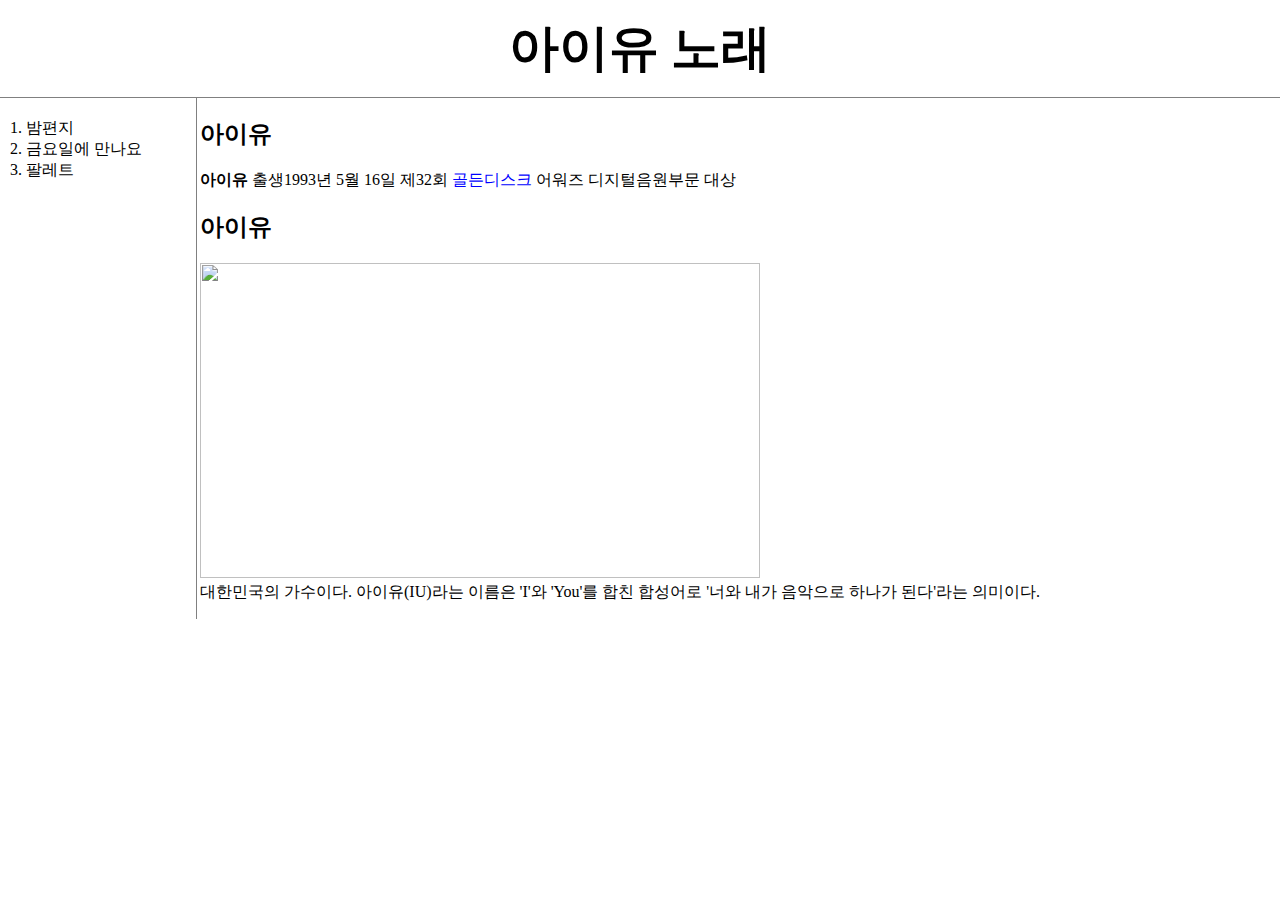
==== index.html @ d79dd1a8 "fourth version 사진크기 조정 줄바꿈" ====
<!doctype html>
<html>
<head>
  <title>아이유 노래</title>
  <meta charset="utf-8">
  <style>
  body{
    margin:0;
  }
  a {
    color:black;
    text-decoration: none;
  }
  h1 {
    font-size: 50px;
    text-align: center;
    border-bottom: 1px solid gray;
    margin:0;
    padding:15px;
  }
  ol{
    border-right: 1px solid gray;
    width:150px;
    margin:0;
    padding:20px;
  }
  #grid ol{
    padding-left: 26px;
  }
  #grid{
    display: grid;
    grid-template-columns: 200px 1fr;
  }
  .saw{
    color:blue;
  }
  </style>
</head>
<body>
  <h1><a href="index.html">아이유 노래</a></h1>
  <div id="grid">
  <ol>
    <li><a href="1.html">밤편지</a></li>
    <li><a href="2.html">금요일에 만나요</a></li>
    <li><a href="3.html">팔레트</a></li>
  </ol>
  <div>
  <h2>아이유</h2>
  <strong>아이유</strong> 출생1993년 5월 16일 제32회
  <a href="https://ko.wikipedia.org/wiki/%EA%B3%A8%EB%93%A0_%EB%94%94%EC%8A%A4%ED%81%AC" target="_blank" title="골든디스크" class="saw">골든디스크</a> 어워즈 디지털음원부문 대상
  <h2>아이유</h2>
  <p><img src="IU.jpg" width="560" height="315"><br> 대한민국의 가수이다. 아이유(IU)라는 이름은 'I'와 'You'를 합친 합성어로 '너와 내가 음악으로 하나가 된다'라는 의미이다.</p>
</div>
</div>
<body>
</html>
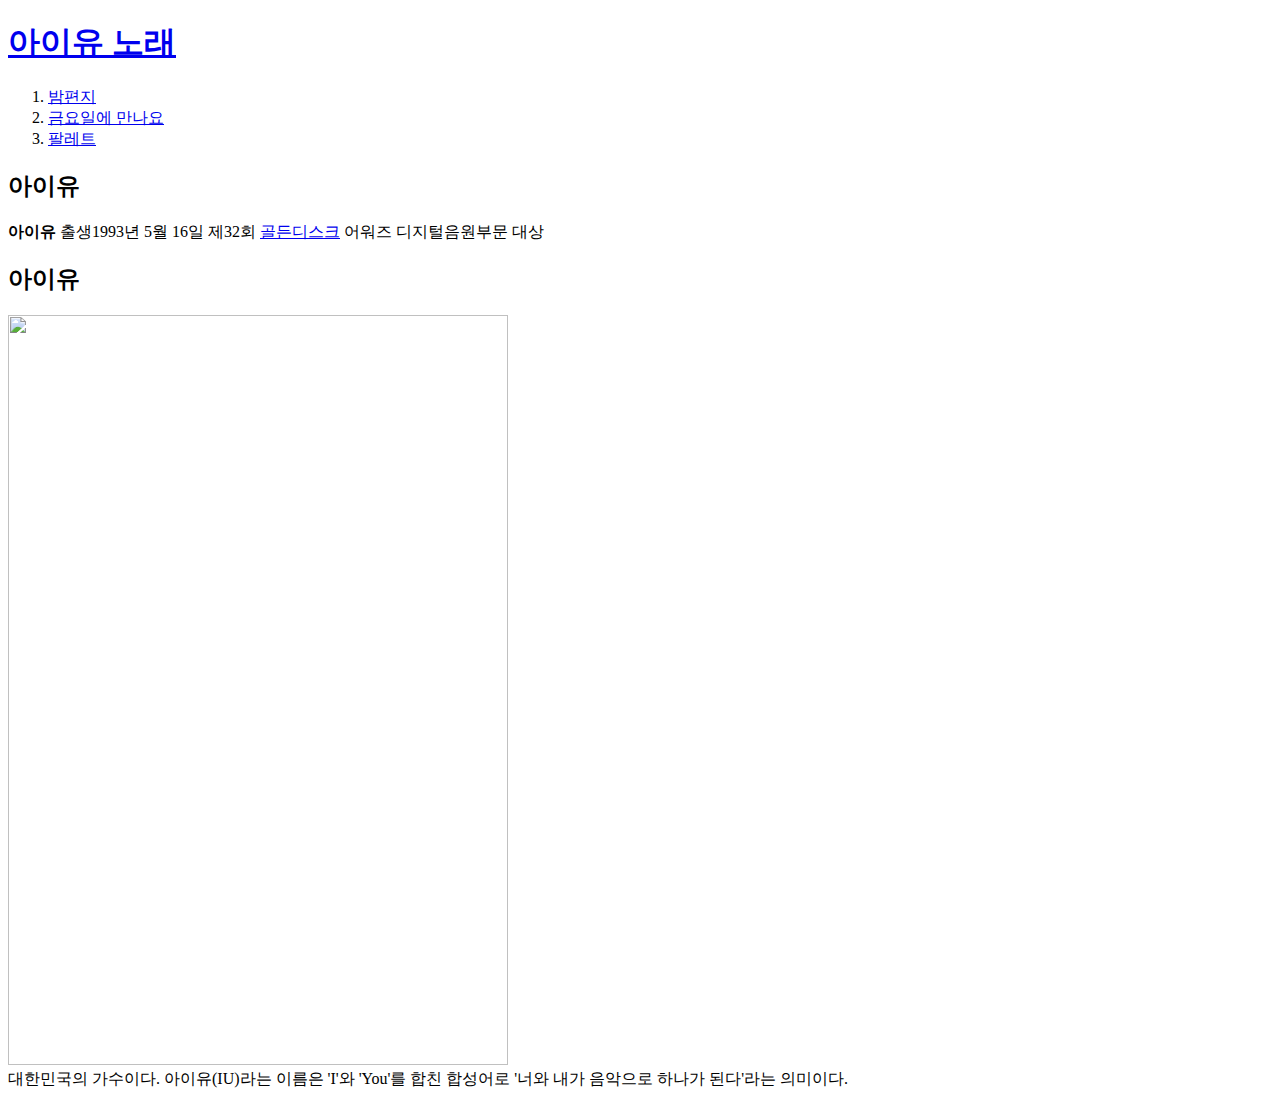
==== commit 0fb99841: "all comment" ====
--- a/index.html
+++ b/index.html
@@ -3,38 +3,7 @@
 <head>
   <title>아이유 노래</title>
   <meta charset="utf-8">
-  <style>
-  body{
-    margin:0;
-  }
-  a {
-    color:black;
-    text-decoration: none;
-  }
-  h1 {
-    font-size: 50px;
-    text-align: center;
-    border-bottom: 1px solid gray;
-    margin:0;
-    padding:15px;
-  }
-  ol{
-    border-right: 1px solid gray;
-    width:150px;
-    margin:0;
-    padding:20px;
-  }
-  #grid ol{
-    padding-left: 26px;
-  }
-  #grid{
-    display: grid;
-    grid-template-columns: 200px 1fr;
-  }
-  .saw{
-    color:blue;
-  }
-  </style>
+  <link rel="stylesheet" href="style.css">
 </head>
 <body>
   <h1><a href="index.html">아이유 노래</a></h1>
@@ -44,13 +13,34 @@
     <li><a href="2.html">금요일에 만나요</a></li>
     <li><a href="3.html">팔레트</a></li>
   </ol>
-  <div>
+  <div id="article">
   <h2>아이유</h2>
   <strong>아이유</strong> 출생1993년 5월 16일 제32회
   <a href="https://ko.wikipedia.org/wiki/%EA%B3%A8%EB%93%A0_%EB%94%94%EC%8A%A4%ED%81%AC" target="_blank" title="골든디스크" class="saw">골든디스크</a> 어워즈 디지털음원부문 대상
   <h2>아이유</h2>
-  <p><img src="IU.jpg" width="560" height="315"><br> 대한민국의 가수이다. 아이유(IU)라는 이름은 'I'와 'You'를 합친 합성어로 '너와 내가 음악으로 하나가 된다'라는 의미이다.</p>
+  <p><img src="IU.jpg" width="500" height="750"><br> 대한민국의 가수이다. 아이유(IU)라는 이름은 'I'와 'You'를 합친 합성어로 '너와 내가 음악으로 하나가 된다'라는 의미이다.</p>
 </div>
 </div>
+<div id="disqus_thread"></div>
+<script>
+
+/**
+*  RECOMMENDED CONFIGURATION VARIABLES: EDIT AND UNCOMMENT THE SECTION BELOW TO INSERT DYNAMIC VALUES FROM YOUR PLATFORM OR CMS.
+*  LEARN WHY DEFINING THESE VARIABLES IS IMPORTANT: https://disqus.com/admin/universalcode/#configuration-variables*/
+/*
+var disqus_config = function () {
+this.page.url = PAGE_URL;  // Replace PAGE_URL with your page's canonical URL variable
+this.page.identifier = PAGE_IDENTIFIER; // Replace PAGE_IDENTIFIER with your page's unique identifier variable
+};
+*/
+(function() { // DON'T EDIT BELOW THIS LINE
+var d = document, s = d.createElement('script');
+s.src = 'https://note1.disqus.com/embed.js';
+s.setAttribute('data-timestamp', +new Date());
+(d.head || d.body).appendChild(s);
+})();
+</script>
+<noscript>Please enable JavaScript to view the <a href="https://disqus.com/?ref_noscript">comments powered by Disqus.</a></noscript>
+                            
 <body>
 </html>
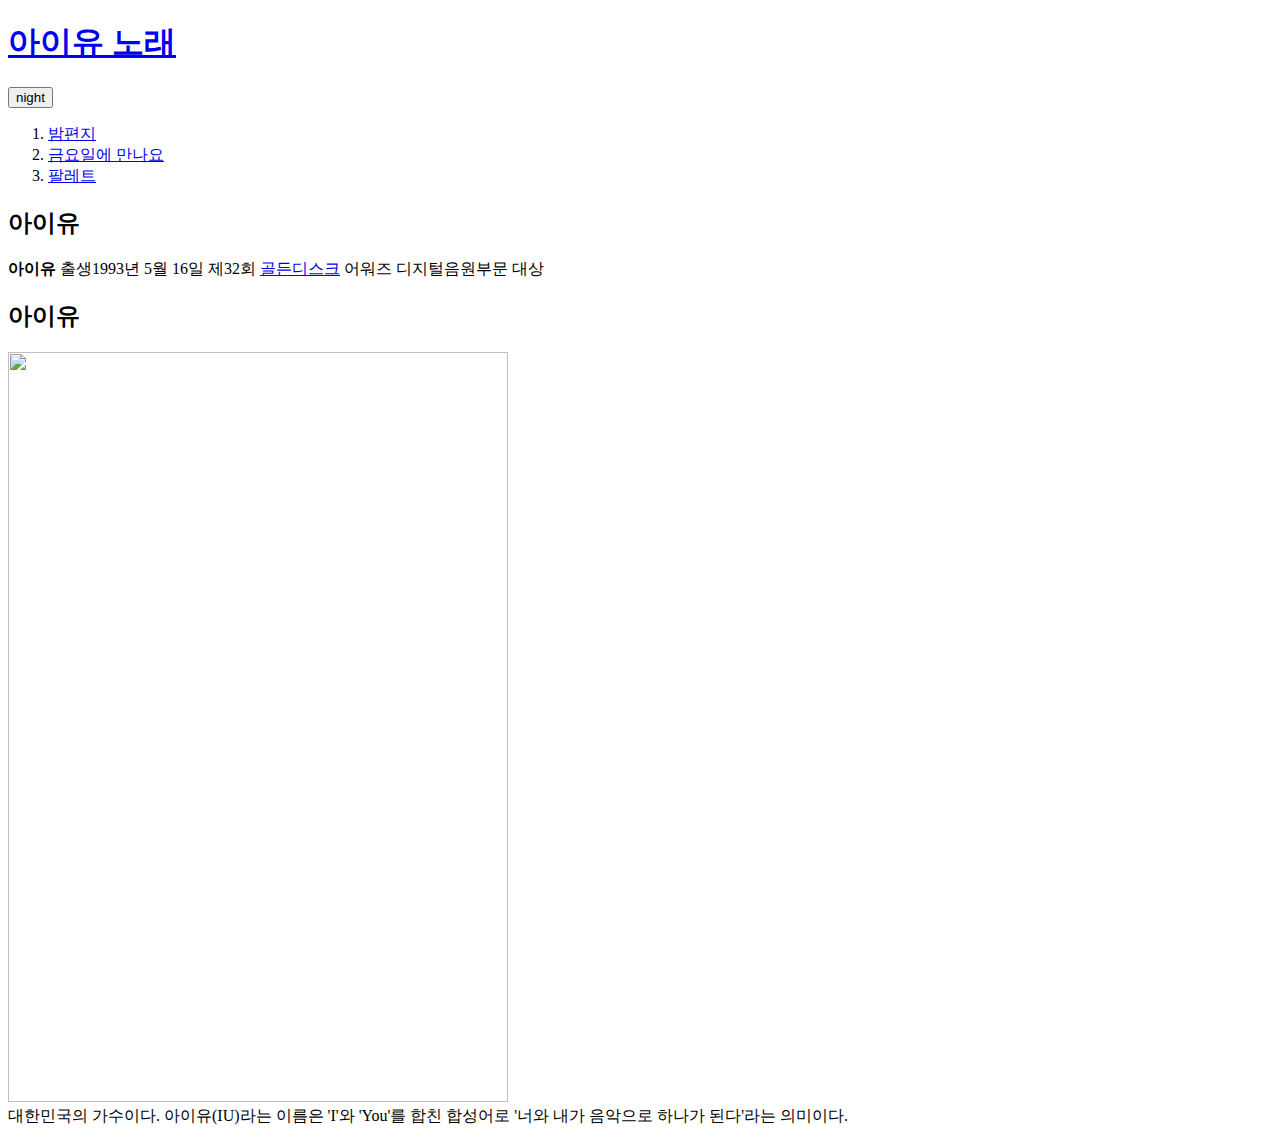
==== commit 20ca5a5e: "javascript night_day button add" ====
--- a/index.html
+++ b/index.html
@@ -7,6 +7,19 @@
 </head>
 <body>
   <h1><a href="index.html">아이유 노래</a></h1>
+  <div id="button">
+    <input id="night_day" type="button" value="night" onclick="
+     if(document.querySelector('#night_day').value === 'night'){
+        document.querySelector('body').style.backgroundColor = 'black';
+        document.querySelector('body').style.color = 'white';
+        document.querySelector('#night_day').value ='day';
+      } else {
+        document.querySelector('body').style.backgroundColor = 'white';
+        document.querySelector('body').style.color = 'black';
+        document.querySelector('#night_day').value ='night';
+      }
+    ">
+  </div>
   <div id="grid">
   <ol>
     <li><a href="1.html">밤편지</a></li>
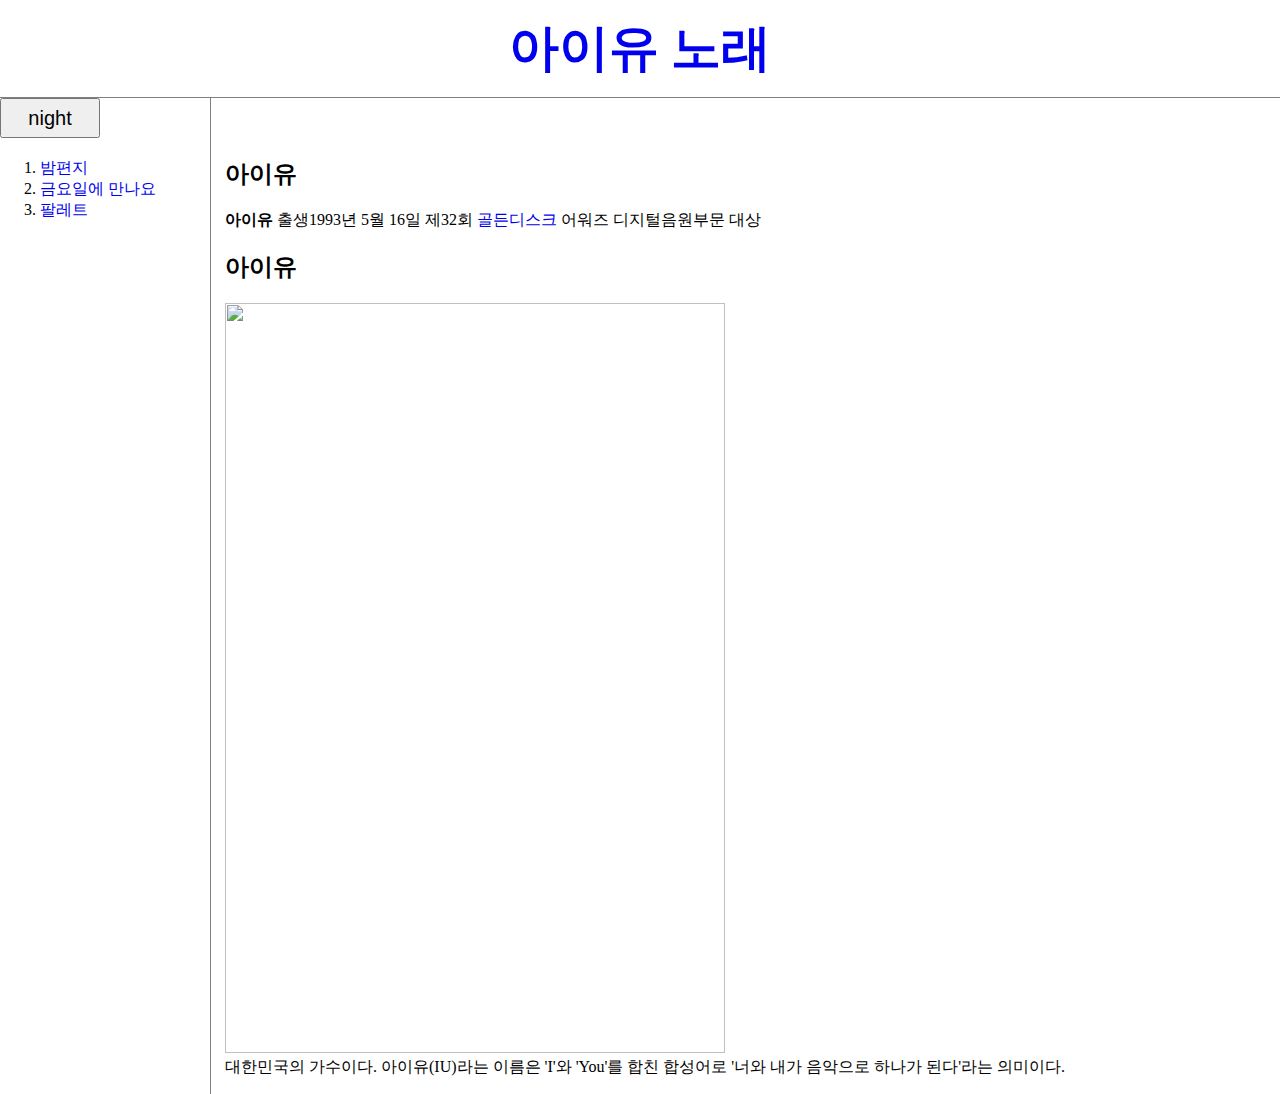
==== commit 1f24dca1: "2018 8 2 javascript 23 loop& array" ====
--- a/index.html
+++ b/index.html
@@ -8,15 +8,16 @@
 <body>
   <h1><a href="index.html">아이유 노래</a></h1>
   <div id="button">
-    <input id="night_day" type="button" value="night" onclick="
-     if(document.querySelector('#night_day').value === 'night'){
-        document.querySelector('body').style.backgroundColor = 'black';
-        document.querySelector('body').style.color = 'white';
-        document.querySelector('#night_day').value ='day';
+    <input id=button2 type="button" value="night" onclick="
+    var target = document.querySelector('body');
+     if(this.value === 'night'){
+        target.style.backgroundColor = 'black';
+        target.style.color = 'white';
+        this.value ='day';
       } else {
-        document.querySelector('body').style.backgroundColor = 'white';
-        document.querySelector('body').style.color = 'black';
-        document.querySelector('#night_day').value ='night';
+        target.style.backgroundColor = 'white';
+        target.style.color = 'black';
+        this.value ='night';
       }
     ">
   </div>
--- a/style.css
+++ b/style.css
@@ -0,0 +1,53 @@
+  body{
+    margin:0;
+  }
+  a {
+    text-decoration: none;
+  }
+  h1 {
+    font-size: 50px;
+    text-align: center;
+    border-bottom: 1px solid gray;
+    margin:0;
+    padding:15px;
+  }
+  #button{
+    border-right: 1px solid gray;
+    width: 210px;
+  }
+  #button2 {
+    width: 100px;
+    height: 40px;
+    font-size: 20px;
+  }
+
+  ol{
+    border-right: 1px solid gray;
+    width:150px;
+    margin:0;
+    padding:20px;
+  }
+  #grid ol{
+    padding-left: 40px;
+  }
+  #grid{
+    display: grid;
+    grid-template-columns: 200px 1fr;
+  }
+  #grid #article{
+    padding-left: 25px;
+  }
+  @media(max-width: 800px){
+    #grid{
+      display:block;
+    }
+    ol{
+      border-right: none;
+    }
+    h1{
+      border-bottom: none;
+    }
+    #button {
+      border-right: none;
+    }
+  }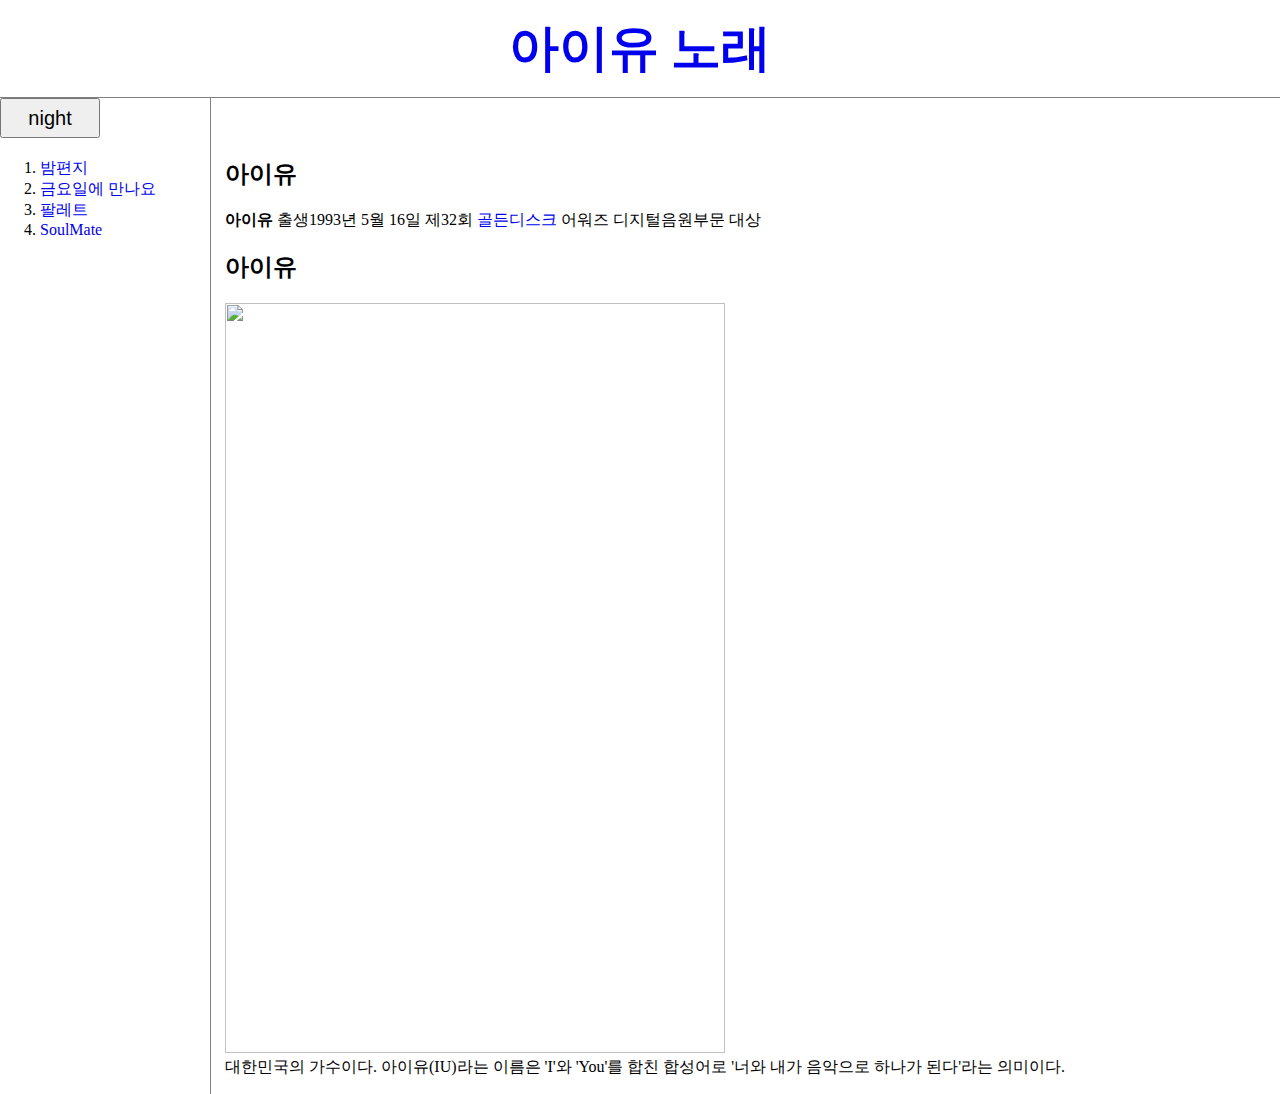
==== commit 98df7ae7: "8/5 객체 object" ====
--- a/index.html
+++ b/index.html
@@ -4,21 +4,48 @@
   <title>아이유 노래</title>
   <meta charset="utf-8">
   <link rel="stylesheet" href="style.css">
+  <script>
+    var Links = {
+      setcolor:function (color){
+      var alist = document.querySelectorAll('a');
+        var i = 0;
+        while(i < alist.length){
+          alist[i].style.color = color;
+          i = i + 1;
+        }  
+      }
+    }
+      var Body = {
+        setcolor:function (color){
+          document.querySelector('body').style.color = color;
+        },
+      setbackgroundcolor:function (color){
+       document.querySelector('body').style.backgroundColor = color;
+      }
+    }
+      function nightdayhandler(self){
+      var target = document.querySelector('body');
+       if(self.value === 'night'){
+          Body.setbackgroundcolor('black');
+          Body.setcolor('white');
+          self.value ='day';
+
+          Links.setcolor('yellow');
+        } else {
+          Body.setbackgroundcolor('white');
+          Body.setcolor('black');
+          self.value ='night';
+
+          Links.setcolor('blue');
+        }
+      }
+  </script>
 </head>
 <body>
   <h1><a href="index.html">아이유 노래</a></h1>
   <div id="button">
     <input id=button2 type="button" value="night" onclick="
-    var target = document.querySelector('body');
-     if(this.value === 'night'){
-        target.style.backgroundColor = 'black';
-        target.style.color = 'white';
-        this.value ='day';
-      } else {
-        target.style.backgroundColor = 'white';
-        target.style.color = 'black';
-        this.value ='night';
-      }
+     nightdayhandler(this); 
     ">
   </div>
   <div id="grid">
@@ -26,11 +53,12 @@
     <li><a href="1.html">밤편지</a></li>
     <li><a href="2.html">금요일에 만나요</a></li>
     <li><a href="3.html">팔레트</a></li>
+    <li><a href="4.html">SoulMate</a></li>
   </ol>
   <div id="article">
   <h2>아이유</h2>
   <strong>아이유</strong> 출생1993년 5월 16일 제32회
-  <a href="https://ko.wikipedia.org/wiki/%EA%B3%A8%EB%93%A0_%EB%94%94%EC%8A%A4%ED%81%AC" target="_blank" title="골든디스크" class="saw">골든디스크</a> 어워즈 디지털음원부문 대상
+  <a href="https://ko.wikipedia.org/wiki/%EA%B3%A8%EB%93%A0_%EB%94%94%EC%8A%A4%ED%81%AC" target="_blank" title="골든디스크">골든디스크</a> 어워즈 디지털음원부문 대상
   <h2>아이유</h2>
   <p><img src="IU.jpg" width="500" height="750"><br> 대한민국의 가수이다. 아이유(IU)라는 이름은 'I'와 'You'를 합친 합성어로 '너와 내가 음악으로 하나가 된다'라는 의미이다.</p>
 </div>
